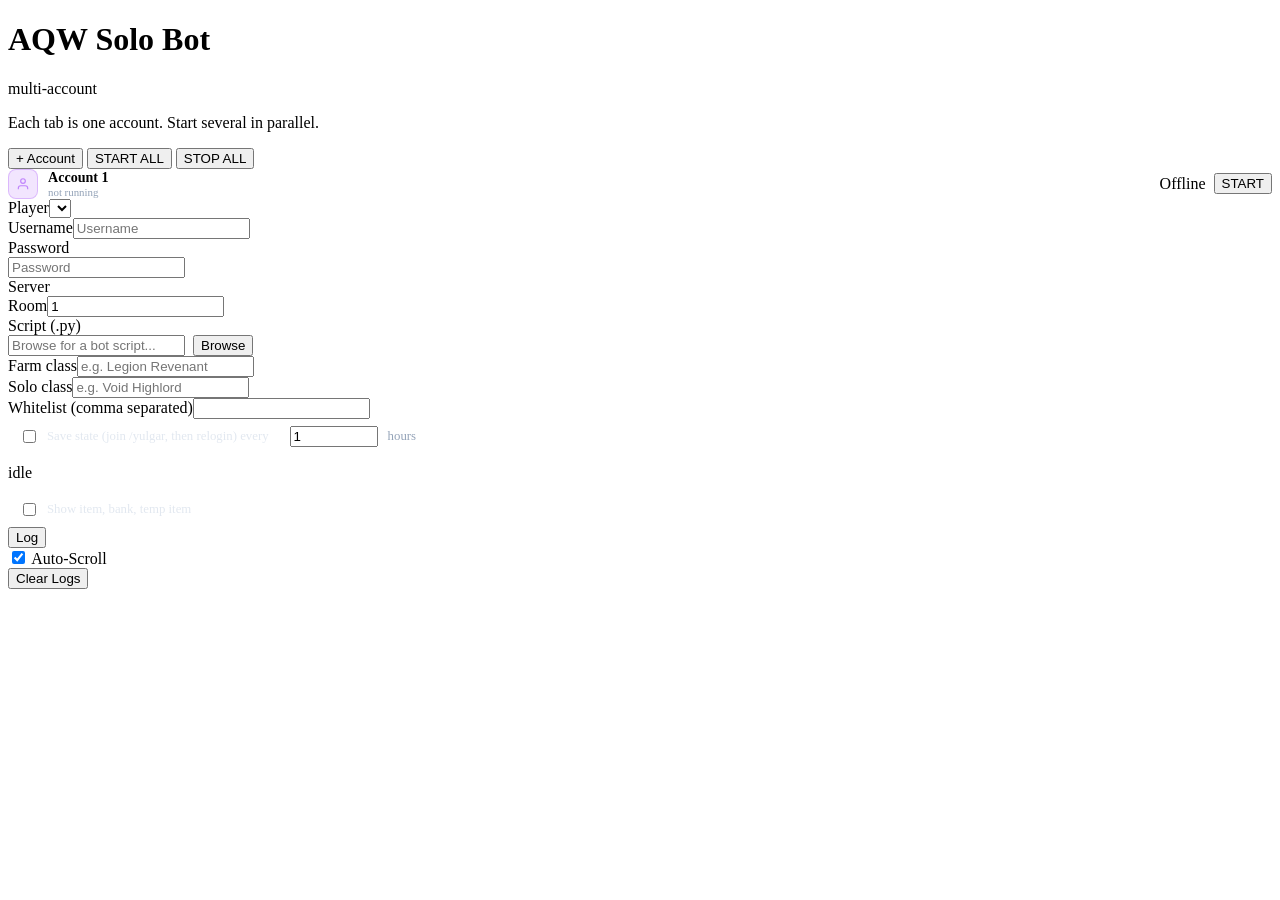
==== app/web_dashboard/aqw/index.html @ ada013bd "fix(aggro): one handler task, bounded cell moves, and a scheduled save-state relogin." ====
<!DOCTYPE html>
<html lang="en">
<head>
    <meta charset="UTF-8">
    <meta name="viewport" content="width=device-width, initial-scale=1.0">
    <title>AQW Solo Bot</title>
    <link rel="stylesheet" href="/temple/style.css">
    <link rel="stylesheet" href="/cfg.css">
    <link href="https://fonts.googleapis.com/css2?family=Inter:wght@300;400;500;600;700&family=Fira+Code:wght@400;500&display=swap" rel="stylesheet">
    <script src="/components.js"></script>
</head>
<body>
    <div class="app-container">
        <header class="app-header">
            <div class="brand">
                <div class="brand-text">
                    <div class="title-row">
                        <h1>AQW Solo Bot</h1>
                        <span class="version-badge">multi-account</span>
                    </div>
                    <p>Each tab is one account. Start several in parallel.</p>
                </div>
            </div>
            <div class="header-controls">
                <span id="msg" class="cfg-msg"></span>
                <button class="btn btn-secondary" id="btn-add">+ Account</button>
                <button class="btn btn-success" id="btn-start">START ALL</button>
                <button class="btn btn-danger" id="btn-stop">STOP ALL</button>
            </div>
        </header>

        <div class="aqw-tabs" id="account-tabs"></div>

        <main class="app-body">
            <div class="slot-card">
                <div class="slot-header" style="display:flex;justify-content:space-between;align-items:center">
                    <div class="slot-title-group" style="display:flex;align-items:center;gap:10px">
                        <div class="slot-icon-box" style="display:flex;align-items:center;justify-content:center;width:28px;height:28px;border-radius:8px;background:rgba(168,85,247,.15);border:1px solid rgba(168,85,247,.3)">
                            <svg viewBox="0 0 24 24" fill="none" stroke="currentColor" stroke-width="2" style="width:14px;height:14px;color:#c084fc"><path d="M20 21v-2a4 4 0 0 0-4-4H8a4 4 0 0 0-4 4v2"></path><circle cx="12" cy="7" r="4"></circle></svg>
                        </div>
                        <div style="display:flex;flex-direction:column">
                            <span id="editor-title" style="font-size:.88rem;font-weight:700;line-height:1.2">Account 1</span>
                            <span id="editor-sub" style="font-size:.68rem;color:var(--text-secondary,#94a3b8);font-weight:500">not running</span>
                        </div>
                    </div>
                    <div style="display:flex;align-items:center;gap:8px">
                        <div class="status-badge" id="editor-badge">Offline</div>
                        <button class="btn btn-success btn-small" id="btn-account-toggle">START</button>
                    </div>
                </div>
                <div class="slot-body">
                    <div class="slot-grid">
                        <div class="full"><label>Player</label><select id="f-player"></select></div>
                        <div><label>Username</label><input id="f-user" type="text" autocomplete="off" placeholder="Username"></div>
                        <div><label>Password</label><div class="password-wrapper"><input id="f-pass" type="password" autocomplete="off" placeholder="Password"></div></div>
                        <div><label>Server</label><server-select id="f-server" value="Artix"></server-select></div>
                        <div><label>Room</label><input id="f-room" type="number" value="1"></div>
                        <div class="full"><label>Script (.py)</label>
                            <div class="script-selector-row" style="display:flex;gap:8px">
                                <input id="f-script" type="text" readonly placeholder="Browse for a bot script...">
                                <button class="btn btn-secondary btn-small" id="btn-browse" type="button" style="width:auto">Browse</button>
                            </div>
                        </div>
                        <div><label>Farm class</label><input id="f-farm" type="text" placeholder="e.g. Legion Revenant"></div>
                        <div><label>Solo class</label><input id="f-solo" type="text" placeholder="e.g. Void Highlord"></div>
                        <div class="full"><label>Whitelist (comma separated)</label><input id="f-whitelist" type="text"></div>
                        <div class="full" style="display:flex;align-items:center;gap:10px;flex-wrap:wrap">
                            <label class="chk-label" style="display:flex;align-items:center;gap:8px;cursor:pointer;padding:7px 10px;border-radius:8px;background:rgba(255,255,255,.03);border:1px solid rgba(255,255,255,.06)">
                                <input type="checkbox" id="chk-save-state" style="accent-color:var(--primary-color,#a855f7);cursor:pointer">
                                <span style="font-size:.8rem;color:#e2e8f0">Save state (join /yulgar, then relogin) every</span>
                            </label>
                            <input id="f-save-state" type="number" min="1" max="24" step="1" value="1" style="width:80px">
                            <span style="font-size:.8rem;color:#94a3b8">hours</span>
                        </div>
                    </div>
                    <div class="slot-status" id="editor-status" style="margin-top:10px"><span class="pill">idle</span></div>
                    <label class="chk-label" style="display:flex;align-items:center;gap:8px;margin-top:10px;cursor:pointer;padding:7px 10px;border-radius:8px;background:rgba(255,255,255,.03);border:1px solid rgba(255,255,255,.06)">
                        <input type="checkbox" id="chk-items" style="accent-color:var(--primary-color,#a855f7);cursor:pointer">
                        <span style="font-size:.8rem;color:#e2e8f0">Show item, bank, temp item</span>
                    </label>
                </div>
            </div>

            <div class="slot-card" id="items-card" style="display:none">
                <div class="slot-header" style="display:flex;justify-content:space-between;align-items:center">
                    <span style="font-weight:700">Items</span>
                    <span id="items-owner" style="font-size:.72rem;color:var(--text-muted,#64748B)"></span>
                </div>
                <div class="slot-body">
                    <div class="items-tabs" id="items-tabs">
                        <button class="items-tab active" data-list="inventory">Inventory</button>
                        <button class="items-tab" data-list="bank">Bank</button>
                        <button class="items-tab" data-list="temp">Temp item</button>
                    </div>
                    <div class="items-groups" id="items-groups"><p class="cfg-empty">No items.</p></div>
                </div>
            </div>
        </main>

        <footer class="app-console">
            <div class="console-tabs-bar">
                <div class="tabs-list"><button class="console-tab active">Log</button></div>
                <div class="console-actions">
                    <div class="console-checkbox-wrapper">
                        <input type="checkbox" id="chk-auto-scroll" checked>
                        <label for="chk-auto-scroll">Auto-Scroll</label>
                    </div>
                    <button class="btn btn-small btn-secondary" id="btn-clear-logs">Clear Logs</button>
                </div>
            </div>
            <div style="display:flex;flex:1;min-height:0;">
                <div class="console-viewport" id="log"></div>
            </div>
        </footer>
    </div>

    <script src="/players_dropdown.js"></script>
    <script src="main.js"></script>
</body>
</html>
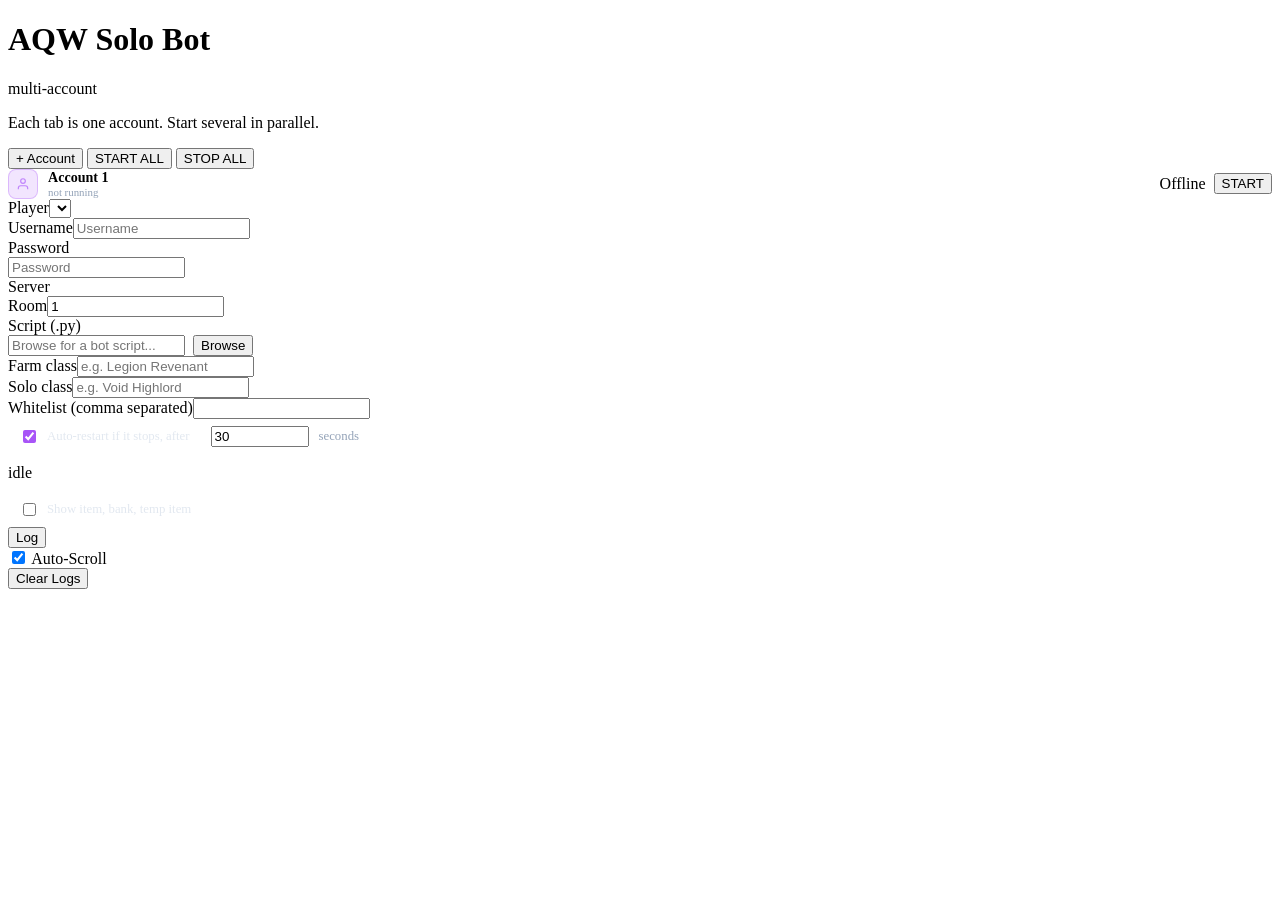
==== commit cf80bd13: "feat(app): auto-restart any stopped pane; drop the hourly save-state trip." ====
--- a/app/web_dashboard/aqw/index.html
+++ b/app/web_dashboard/aqw/index.html
@@ -66,11 +66,11 @@
                         <div class="full"><label>Whitelist (comma separated)</label><input id="f-whitelist" type="text"></div>
                         <div class="full" style="display:flex;align-items:center;gap:10px;flex-wrap:wrap">
                             <label class="chk-label" style="display:flex;align-items:center;gap:8px;cursor:pointer;padding:7px 10px;border-radius:8px;background:rgba(255,255,255,.03);border:1px solid rgba(255,255,255,.06)">
-                                <input type="checkbox" id="chk-save-state" style="accent-color:var(--primary-color,#a855f7);cursor:pointer">
-                                <span style="font-size:.8rem;color:#e2e8f0">Save state (join /yulgar, then relogin) every</span>
+                                <input type="checkbox" id="chk-auto-restart" checked style="accent-color:var(--primary-color,#a855f7);cursor:pointer">
+                                <span style="font-size:.8rem;color:#e2e8f0">Auto-restart if it stops, after</span>
                             </label>
-                            <input id="f-save-state" type="number" min="1" max="24" step="1" value="1" style="width:80px">
-                            <span style="font-size:.8rem;color:#94a3b8">hours</span>
+                            <input id="f-auto-restart-delay" type="number" min="5" max="3600" step="5" value="30" style="width:90px">
+                            <span style="font-size:.8rem;color:#94a3b8">seconds</span>
                         </div>
                     </div>
                     <div class="slot-status" id="editor-status" style="margin-top:10px"><span class="pill">idle</span></div>
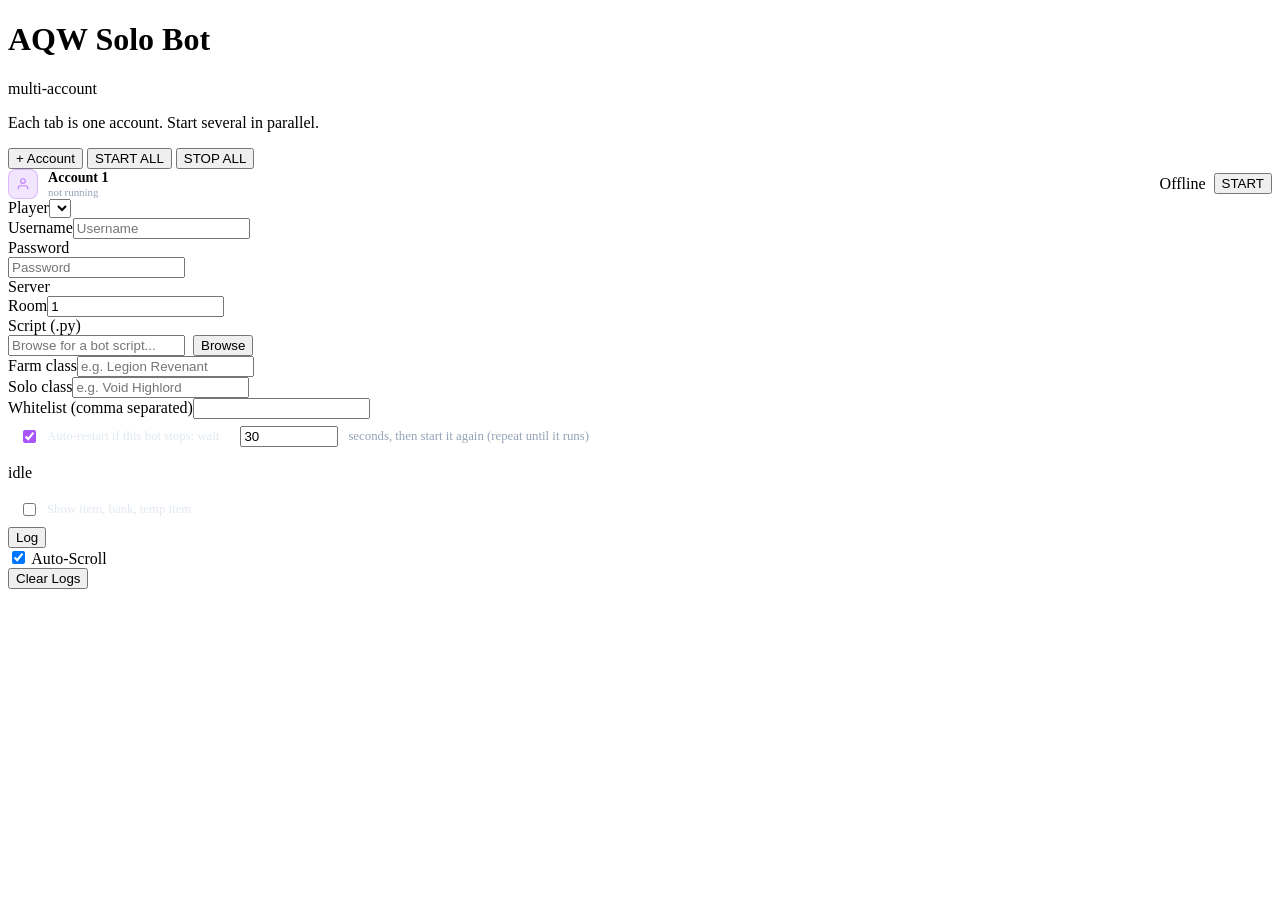
==== commit a589c785: "docs(app): say what the solo auto-restart control actually does." ====
--- a/app/web_dashboard/aqw/index.html
+++ b/app/web_dashboard/aqw/index.html
@@ -67,10 +67,10 @@
                         <div class="full" style="display:flex;align-items:center;gap:10px;flex-wrap:wrap">
                             <label class="chk-label" style="display:flex;align-items:center;gap:8px;cursor:pointer;padding:7px 10px;border-radius:8px;background:rgba(255,255,255,.03);border:1px solid rgba(255,255,255,.06)">
                                 <input type="checkbox" id="chk-auto-restart" checked style="accent-color:var(--primary-color,#a855f7);cursor:pointer">
-                                <span style="font-size:.8rem;color:#e2e8f0">Auto-restart if it stops, after</span>
+                                <span style="font-size:.8rem;color:#e2e8f0">Auto-restart if this bot stops: wait</span>
                             </label>
                             <input id="f-auto-restart-delay" type="number" min="5" max="3600" step="5" value="30" style="width:90px">
-                            <span style="font-size:.8rem;color:#94a3b8">seconds</span>
+                            <span style="font-size:.8rem;color:#94a3b8">seconds, then start it again (repeat until it runs)</span>
                         </div>
                     </div>
                     <div class="slot-status" id="editor-status" style="margin-top:10px"><span class="pill">idle</span></div>
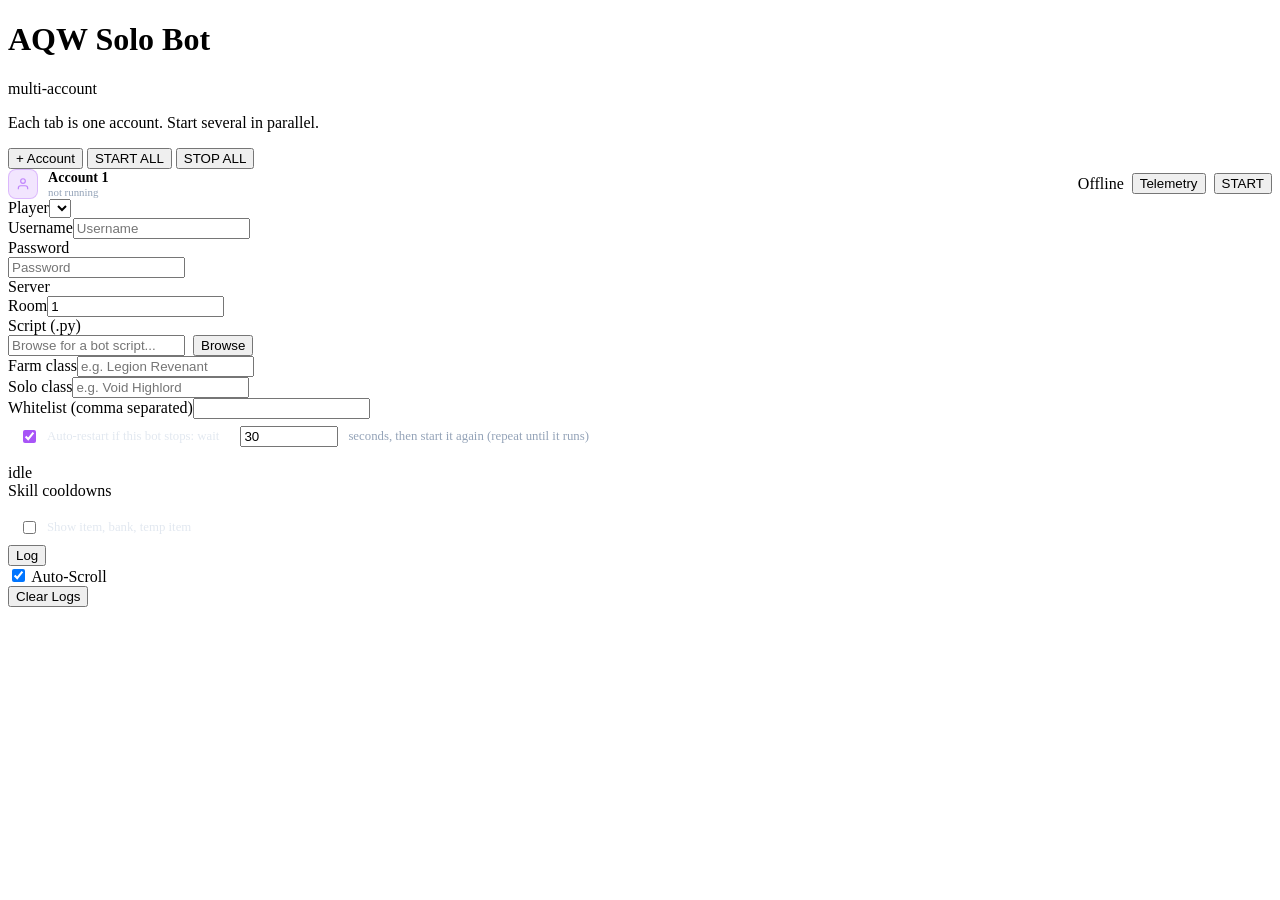
==== commit e692e557: "Give the solo bot the slave telemetry modal and skill cooldown badges." ====
--- a/app/web_dashboard/aqw/index.html
+++ b/app/web_dashboard/aqw/index.html
@@ -6,6 +6,7 @@
     <title>AQW Solo Bot</title>
     <link rel="stylesheet" href="/temple/style.css">
     <link rel="stylesheet" href="/cfg.css">
+    <link rel="stylesheet" href="/telemetry.css">
     <link href="https://fonts.googleapis.com/css2?family=Inter:wght@300;400;500;600;700&family=Fira+Code:wght@400;500&display=swap" rel="stylesheet">
     <script src="/components.js"></script>
 </head>
@@ -45,6 +46,7 @@
                     </div>
                     <div style="display:flex;align-items:center;gap:8px">
                         <div class="status-badge" id="editor-badge">Offline</div>
+                        <button class="btn btn-secondary btn-small" id="btn-telemetry" type="button">Telemetry</button>
                         <button class="btn btn-success btn-small" id="btn-account-toggle">START</button>
                     </div>
                 </div>
@@ -74,6 +76,10 @@
                         </div>
                     </div>
                     <div class="slot-status" id="editor-status" style="margin-top:10px"><span class="pill">idle</span></div>
+                    <div class="slot-skills" id="editor-cooldowns-row">
+                        <span class="slot-skills-label">Skill cooldowns</span>
+                        <div class="cooldowns-grid" id="editor-cooldowns"></div>
+                    </div>
                     <label class="chk-label" style="display:flex;align-items:center;gap:8px;margin-top:10px;cursor:pointer;padding:7px 10px;border-radius:8px;background:rgba(255,255,255,.03);border:1px solid rgba(255,255,255,.06)">
                         <input type="checkbox" id="chk-items" style="accent-color:var(--primary-color,#a855f7);cursor:pointer">
                         <span style="font-size:.8rem;color:#e2e8f0">Show item, bank, temp item</span>
@@ -115,6 +121,7 @@
     </div>
 
     <script src="/players_dropdown.js"></script>
+    <script src="/telemetry.js"></script>
     <script src="main.js"></script>
 </body>
 </html>
